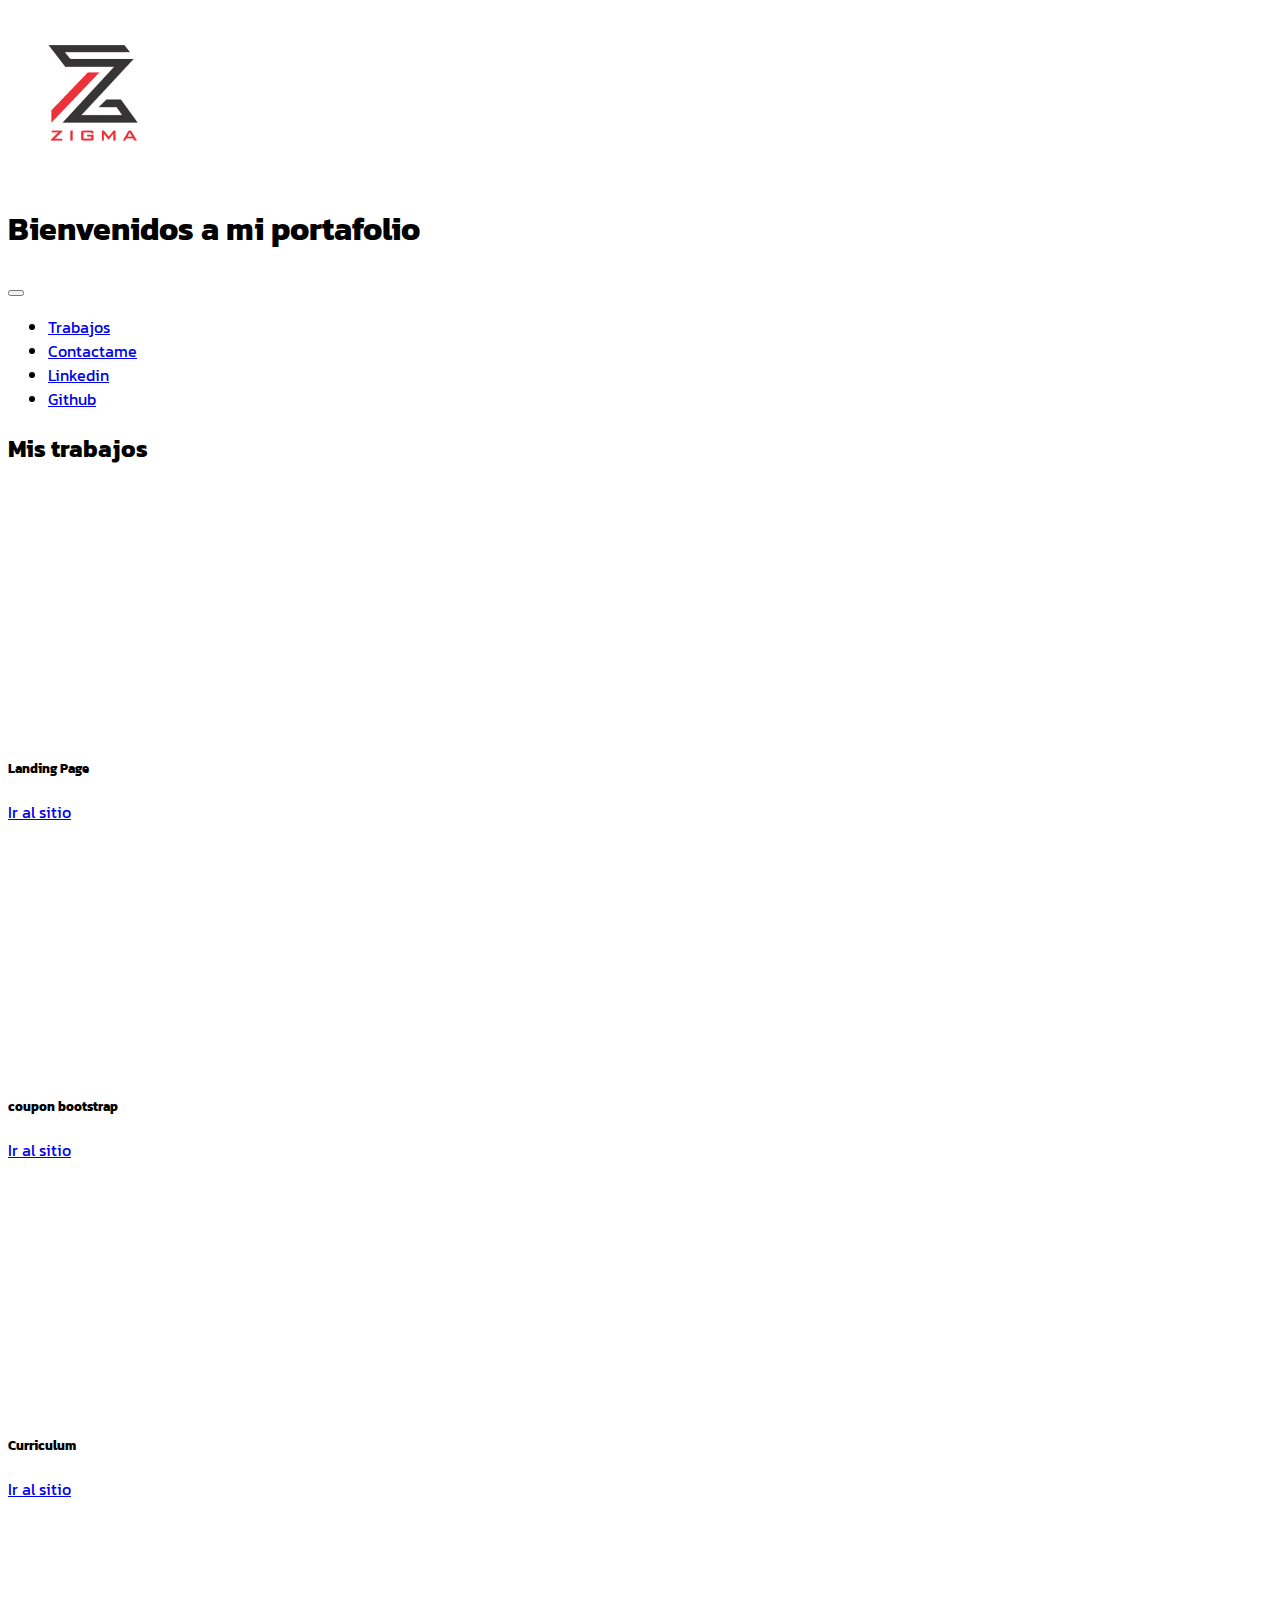
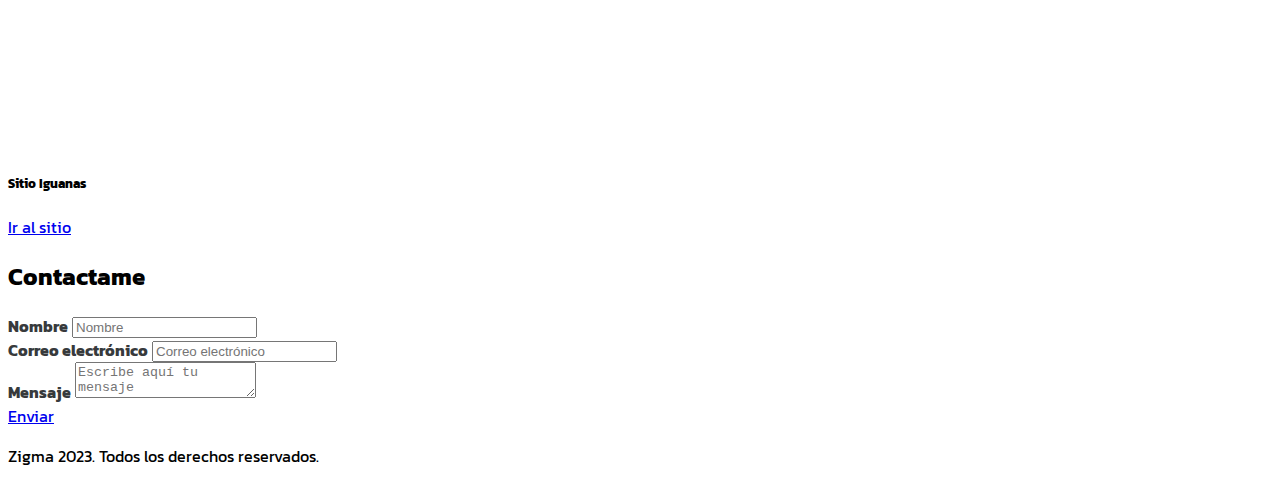
==== index.html @ 07b52394 "Merge pull request #7 from Nihil3/main" ====
<!DOCTYPE html>
<html lang="es">

<head>
  <meta charset="UTF-8">
  <meta http-equiv="X-UA-Compatible" content="IE=edge">
  <meta name="viewport" content="width=device-width, initial-scale=1.0">
  <link rel="preconnect" href="https://fonts.googleapis.com">
  <link rel="preconnect" href="https://fonts.gstatic.com" crossorigin>
  <link rel="preconnect" href="https://fonts.googleapis.com">
  <link rel="preconnect" href="https://fonts.gstatic.com" crossorigin>
  <link href="https://fonts.googleapis.com/css2?family=Kanit&display=swap" rel="stylesheet">
  <link href="https://cdn.jsdelivr.net/npm/bootstrap@5.1.3/dist/css/bootstrap.min.css" rel="stylesheet"
    integrity="sha384-1BmE4kWBq78iYhFldvKuhfTAU6auU8tT94WrHftjDbrCEXSU1oBoqyl2QvZ6jIW3" crossorigin="anonymous">
  <title>CurriculumVitae</title>
  <link rel="stylesheet" href="https://cdnjs.cloudflare.com/ajax/libs/font-awesome/5.9.0/css/all.min.css"
    integrity="sha512-q3eWabyZPc1XTCmF+8/LuE1ozpg5xxn7iO89yfSOd5/oKvyqLngoNGsx8jq92Y8eXJ/IRxQbEC+FGSYxtk2oiw=="
    crossorigin="anonymous" referrerpolicy="no-referrer" />
  <link rel="stylesheet" href="assets/css/style.css">
</head>

<body class="bg-secondary bg-dark bg-opacity-50">
  <nav class="navbar navbar-expand-lg navbar-dark bg-dark fixed-top">
    <div class="container">
      <a class="navbar-brand" href="#Head">
        <img src="assets/images/Logo.png" class="imgnav" alt="Logo">
      </a>
      <h1 class=" text-light text-lg navbar-text">Bienvenidos a mi
        portafolio</h1>
      <button class="navbar-toggler" type="button" data-bs-toggle="collapse" aria-controls="navbarSupportedContent"
        aria-expanded="false" aria-label="Toggle navigation">
        <span class="navbar-toggler-icon"></span>
      </button>
      <div class="collapse navbar-collapse" id="navbarSupportedContent">
        <ul class="navbar-nav ms-auto mb-2 mb-lg-0 fs-5">
          <li class="nav-item">
            <a class="nav-link btn btn-outline-danger text-light m-2" href="#Trabajos">Trabajos</a>
          </li>
          <li class="nav-item">
            <a class="nav-link btn btn-outline-danger text-light m-2" href="#Contacto">Contactame</a>
          </li>
          <li class="nav-item">
            <a class="nav-link btn btn-outline-danger m-2 text-info" href="#">Linkedin</a>
          </li>
          <li class="nav-item">
            <a class="nav-link btn btn-outline-danger m-2 text-warning" href="#">Github</a>
          </li>

        </ul>

      </div>
    </div>
  </nav>
  <!-- No supe que hacer con el header, por el momento lo omiti, con algo de trabajo en css se puede retocar mas adelante, por el momento lo deje de este modo. -->
  <header id="Trabajos" class="text-light text-end py-5 mt-5">
    <div class="container-fluid">
      <div class="ms-auto ">
        <div class="mb-5 pb-5">
        </div>
      </div>
    </div>
  </header>


  <section id="Trabajos" class="container-fluid text-center my-5">

    <section id="Mis-trabajos" class="my-5 p-5 bg-gradient bg-black">

      <h2 class="display-4 fw-bold text-center text-light mb-3">Mis trabajos</h2>

      <div class="row container-fluid">
        <div class="col-12 col-sm-4 py-2">
          <div class="card">
            <div class="image-top" style="background-image: url(assets/images/bonsais.PNG)"></div>
            <div class="card-body">
              <h5 class="card-title fw-bold">Landing Page</h5>
              <p class="card-text">
              </p>
              <a href="assets/sites/landing_page/index.html" target="_blank" class="btn btn-outline-danger"
                role="button" aria-pressed="true"> Ir al sitio</a>
            </div>
          </div>
        </div>
        <div class="col-12 col-sm-4 py-2">
          <div class="card">
            <div class="image-top" style="background-image: url(assets/images/cupones.PNG)"></div>
            <!-- el jpg de los cupones no se muestra correctamente, decidi cambiarlo -->
            <div class="card-body">
              <h5 class="card-title fw-bold">coupon bootstrap</h5>
              <p class="card-text">
              </p>
              <a href="assets/sites/bootstrap/index.html" target="_blank" class="btn btn-outline-danger" role="button"
                aria-pressed="true"> Ir al sitio</a>
            </div>
          </div>
        </div>
        <div class="col-12 col-sm-4 py-2">
          <div class="card">
            <div class="image-top" style="background-image: url(assets/images/curriculum.PNG)"></div>
            <div class="card-body">
              <h5 class="card-title fw-bold">Curriculum</h5>
              <p class="card-text">
              </p>
              <a href="html/index.html" target="_blank" class="btn btn-outline-danger" role="button"
                aria-pressed="true">
                Ir al sitio</a>
            </div>
          </div>
        </div>
        <div class="col-12 col-sm-4 py-2">
          <div class="card">
            <div class="image-top" style="background-image: url(assets/images/Iwanas.PNG)"></div>
            <div class="card-body">
              <h5 class="card-title fw-bold">Sitio Iguanas</h5>
              <p class="card-text">
              </p>
              <a href="iguanas/index.html" target="_blank" class="btn btn-outline-danger" role="button"
                aria-pressed="true"> Ir al sitio</a>
            </div>
          </div>
        </div>
      </div>

    </section>

    <section id="Contacto" class="container my-5">

      <h2 class="display-4 fw-bold text-center my-4 text-light">Contactame</h2>

      <div class="container text-center my-5">

        <form>


          <div class="form-group mb-4">
            <label class="mb-2">Nombre</label>
            <input class="form-control" placeholder="Nombre">
          </div>

          <div class="form-group mb-4">
            <label class="mb-2">Correo electrónico</label>
            <input class="form-control" placeholder="Correo electrónico" />
          </div>


          <div class="form-group">
            <label class="mb-2">Mensaje</label>
            <textarea class="form-control" placeholder="Escribe aquí tu mensaje"></textarea>
          </div>

          <div class="my-3 text-end">
            <a href="https://www.youtube.com/watch?v=mCdA4bJAGGk" target="_blank" class="btn btn-dark text-light"
              role="button" aria-pressed="true">Enviar</a>
          </div>

        </form>

    </section>



    <footer class="bg-dark text-center text-light p-4">
      <p class=" mb-0">Zigma 2023. Todos los derechos reservados.</p>
    </footer>


    <script src="https://cdn.jsdelivr.net/npm/bootstrap@5.1.3/dist/js/bootstrap.bundle.min.js"
      integrity="sha384-ka7Sk0Gln4gmtz2MlQnikT1wXgYsOg+OMhuP+IlRH9sENBO0LRn5q+8nbTov4+1p"
      crossorigin="anonymous"></script>
</body>

</html>
---- assets/css/style.css ----
body {
  font-family: 'Kanit', sans-serif;
}
/* Head */

#head-Section {
  background-repeat: no-repeat;
  background-size: cover;
  background-position: left;
}

/* Mis trabajos */

#Trabajos .image-top {
  height: 250px;
  background-repeat: no-repeat;
  background-size: cover;
  background-position: center;
}

/* Contacto */

#Contacto form label {
  font-weight: 700;
  color: #373a3c;
}

@media (max-width: 768px) {
  #Contacto form label {
    font-weight: 400;
  }

  .navbar-brand {
    width: 100px;
  }
}
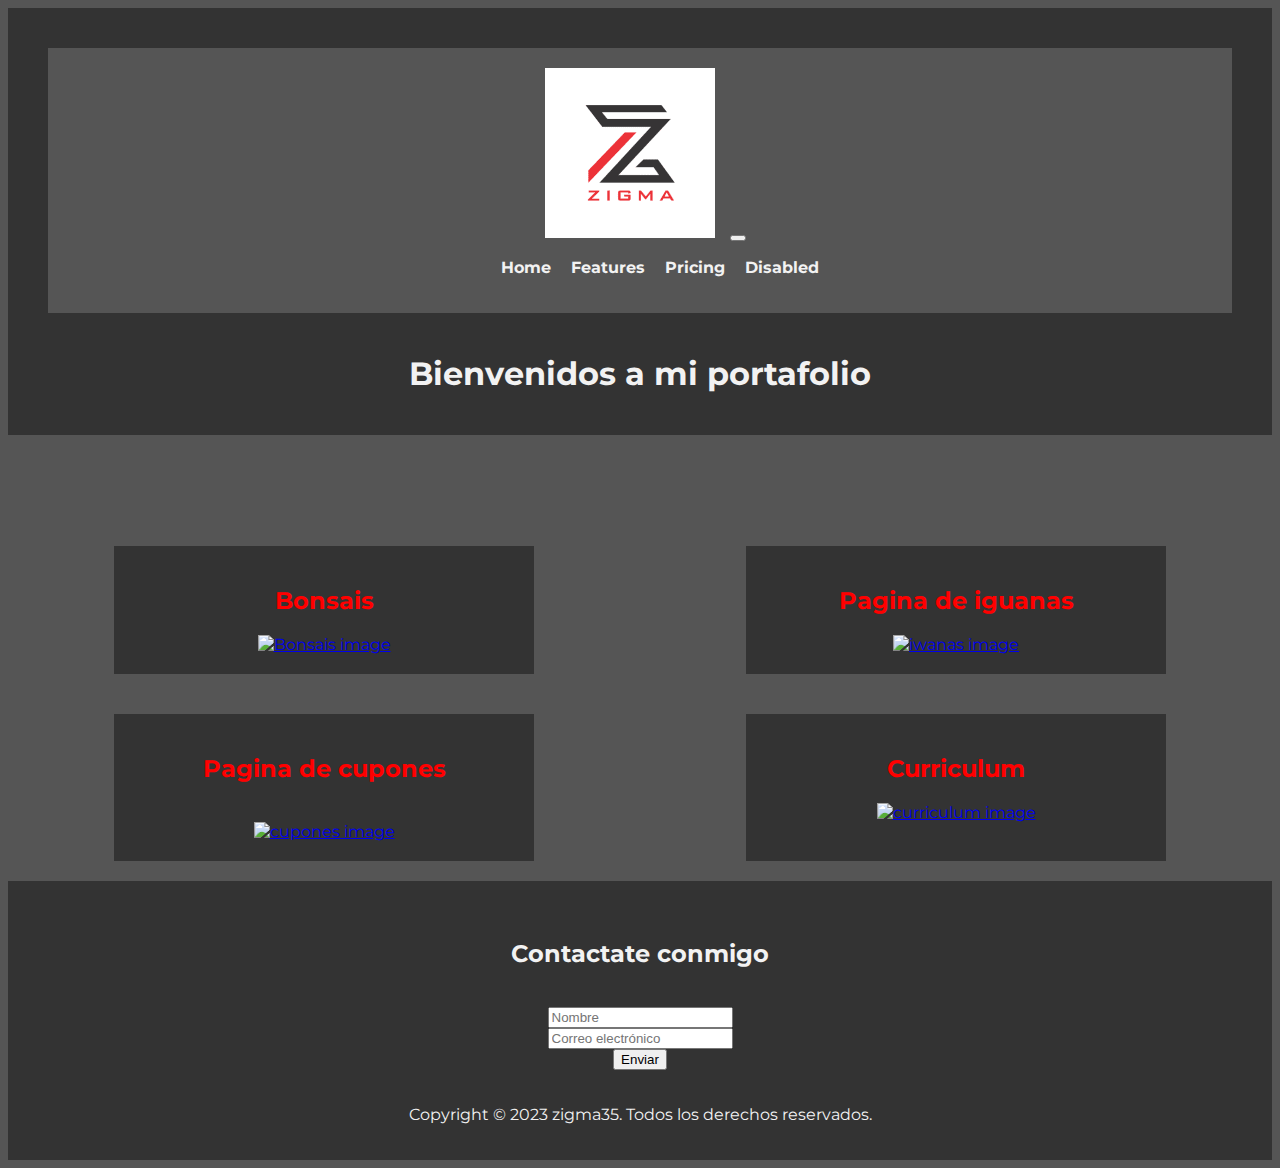
==== commit 39e3be58: "nose que haceeeer" ====
--- a/index.html
+++ b/index.html
@@ -1,172 +1,114 @@
 <!DOCTYPE html>
-<html lang="es">
+<html lang="en">
+<head>
+    <meta charset="UTF-8">
+    <meta http-equiv="X-UA-Compatible" content="IE=edge">
+    <meta name="viewport" content="width=device-width, initial-scale=1.0">
+    <link href="https://cdn.jsdelivr.net/npm/bootstrap@5.1.3/dist/css/bootstrap.min.css" rel="stylesheet"
+    integrity="sha384-1BmE4kWBq78iYhFldvKuhfTAU6auU8tT94WrHftjDbrCEXSU1oBoqyl2QvZ6jIW3" crossorigin="anonymous">
+  <script src="https://cdn.jsdelivr.net/npm/bootstrap@5.1.3/dist/js/bootstrap.bundle.min.js"
+    integrity="sha384-ka7Sk0Gln4gmtz2MlQnikT1wXgYsOg+OMhuP+IlRH9sENBO0LRn5q+8nbTov4+1p"
+    crossorigin="anonymous"></script>
+    <link href="https://fonts.googleapis.com/css2?family=Montserrat:wght@400;700&display=swap" rel="stylesheet">
+    <title>Portafolium</title>
+    <link rel="stylesheet" href="./assets/css/style.css">
+</head>
+<body>
+  <header>
+    <header>
+      <nav class="navbar navbar-expand-lg navbar-light pagecolor">
+        <div class="container-fluid">
+          <a class="navbar-brand" href="#">
+            <img src="assets/images/xlxokatcn5cvk1j2svk3.png" alt="Header image" class="headerimg"></img>
+          </a>
+          <button class="navbar-toggler" type="button" data-bs-toggle="collapse" data-bs-target="#navbarSupportedContent"
+            aria-controls="navbarSupportedContent" aria-expanded="false" aria-label="Toggle navigation">
+            <span class="navbar-toggler-icon"></span>
+          </button>
+          <div class="collapse navbar-collapse" id="navbarSupportedContent">
+            <ul class="navbar-nav ms-auto mb-2 mb-lg-0 headertext">
+              <li class="nav-item">
+                <a class="nav-link active text-light" aria-current="page" href="#">Home</a>
+              </li>
+              <li class="nav-item">
+                <a class="nav-link text-light" href="#">Features</a>
+              </li>
+              <li class="nav-item dropdown">
+                <a class="nav-link text-light" href="#">Pricing</a>
+              </li>
+              <li class="nav-item">
+                <a class="nav-link text-light disabled">Disabled</a>
+              </li>
+            </ul>
+          </div>
+        </div>
+      </nav>
+   </header>
+    <h1>Bienvenidos a mi portafolio</h1>
+  </header>
+  <nav>
+    <ul>
+      <li><a href="./html/index.html"></a></li>
+      <li><a href="./cupones/index.html"></a></li>
+      <li><a href="./iguanas/index.html"></a></li>
+      <li><a href="./LandingPage/Desafio2.html"></a></li>
+    </ul>
+  </nav>
+  <main>
 
-<head>
-  <meta charset="UTF-8">
-  <meta http-equiv="X-UA-Compatible" content="IE=edge">
-  <meta name="viewport" content="width=device-width, initial-scale=1.0">
-  <link rel="preconnect" href="https://fonts.googleapis.com">
-  <link rel="preconnect" href="https://fonts.gstatic.com" crossorigin>
-  <link rel="preconnect" href="https://fonts.googleapis.com">
-  <link rel="preconnect" href="https://fonts.gstatic.com" crossorigin>
-  <link href="https://fonts.googleapis.com/css2?family=Kanit&display=swap" rel="stylesheet">
-  <link href="https://cdn.jsdelivr.net/npm/bootstrap@5.1.3/dist/css/bootstrap.min.css" rel="stylesheet"
-    integrity="sha384-1BmE4kWBq78iYhFldvKuhfTAU6auU8tT94WrHftjDbrCEXSU1oBoqyl2QvZ6jIW3" crossorigin="anonymous">
-  <title>CurriculumVitae</title>
-  <link rel="stylesheet" href="https://cdnjs.cloudflare.com/ajax/libs/font-awesome/5.9.0/css/all.min.css"
-    integrity="sha512-q3eWabyZPc1XTCmF+8/LuE1ozpg5xxn7iO89yfSOd5/oKvyqLngoNGsx8jq92Y8eXJ/IRxQbEC+FGSYxtk2oiw=="
-    crossorigin="anonymous" referrerpolicy="no-referrer" />
-  <link rel="stylesheet" href="assets/css/style.css">
-</head>
+    <section id="seccion1">
+      <h2>Bonsais</h2>
+      <a href="./LandingPage/Desafio2.html"><img src="assets/images/bonsais.PNG" alt="Bonsais image"></img></a>
+      
+    </section>
+    <section id="seccion2">
+      <h2>Pagina de iguanas</h2>
+      <a href="./iguanas/index.html"><img src="assets/images/Iwanas.PNG" alt="iwanas image"></img></a>
+      
+    </section>
+    <section id="seccion3">
+      <h2>Pagina de cupones</h2>
+      <br>
+      <a href="./cupones/index.html"><img src="assets/images/cupones.PNG" alt="cupones image"></img></a>
 
-<body class="bg-secondary bg-dark bg-opacity-50">
-  <nav class="navbar navbar-expand-lg navbar-dark bg-dark fixed-top">
-    <div class="container">
-      <a class="navbar-brand" href="#Head">
-        <img src="assets/images/Logo.png" class="imgnav" alt="Logo">
-      </a>
-      <h1 class=" text-light text-lg navbar-text">Bienvenidos a mi
-        portafolio</h1>
-      <button class="navbar-toggler" type="button" data-bs-toggle="collapse" aria-controls="navbarSupportedContent"
-        aria-expanded="false" aria-label="Toggle navigation">
-        <span class="navbar-toggler-icon"></span>
-      </button>
-      <div class="collapse navbar-collapse" id="navbarSupportedContent">
-        <ul class="navbar-nav ms-auto mb-2 mb-lg-0 fs-5">
-          <li class="nav-item">
-            <a class="nav-link btn btn-outline-danger text-light m-2" href="#Trabajos">Trabajos</a>
-          </li>
-          <li class="nav-item">
-            <a class="nav-link btn btn-outline-danger text-light m-2" href="#Contacto">Contactame</a>
-          </li>
-          <li class="nav-item">
-            <a class="nav-link btn btn-outline-danger m-2 text-info" href="#">Linkedin</a>
-          </li>
-          <li class="nav-item">
-            <a class="nav-link btn btn-outline-danger m-2 text-warning" href="#">Github</a>
-          </li>
+    </section>
+    <section id="seccion4">
+        <h2>Curriculum</h2>
+        <a href="./html/index.html"><img src="assets/images/curriculum.PNG" alt="curriculum image"></img></a>
+      
+      </section>
 
-        </ul>
+</main>
+<footer class="footertext">
+  <div class="container-fluid">
 
-      </div>
-    </div>
-  </nav>
-  <!-- No supe que hacer con el header, por el momento lo omiti, con algo de trabajo en css se puede retocar mas adelante, por el momento lo deje de este modo. -->
-  <header id="Trabajos" class="text-light text-end py-5 mt-5">
-    <div class="container-fluid">
-      <div class="ms-auto ">
-        <div class="mb-5 pb-5">
+    <div class="row">
+      <div class="col-12">
+        <div class="contact-form">
+          <br>
+          <h2>Contactate conmigo</h2>
+          <br>
+          <form>
+            <div class="form-group">
+              <input type="text" class="form-control" placeholder="Nombre" required>
+            </div>
+            <div class="form-group">
+              <input type="email" class="form-control" placeholder="Correo electrónico" required>
+            </div>
+            <div class="form-group text-center">
+              <button type="submit" class="btn btn-secondary buttonForm">Enviar</button>
+            </div>
+          </form>
         </div>
       </div>
     </div>
-  </header>
+  </div>
+  <div class="row">
+    <div class="col-12 text-center">
+      <br>
+      <p>Copyright © 2023 zigma35. Todos los derechos reservados.</p>
+    </div>
+  </div>  
 
+</footer>
 
-  <section id="Trabajos" class="container-fluid text-center my-5">
-
-    <section id="Mis-trabajos" class="my-5 p-5 bg-gradient bg-black">
-
-      <h2 class="display-4 fw-bold text-center text-light mb-3">Mis trabajos</h2>
-
-      <div class="row container-fluid">
-        <div class="col-12 col-sm-4 py-2">
-          <div class="card">
-            <div class="image-top" style="background-image: url(assets/images/bonsais.PNG)"></div>
-            <div class="card-body">
-              <h5 class="card-title fw-bold">Landing Page</h5>
-              <p class="card-text">
-              </p>
-              <a href="assets/sites/landing_page/index.html" target="_blank" class="btn btn-outline-danger"
-                role="button" aria-pressed="true"> Ir al sitio</a>
-            </div>
-          </div>
-        </div>
-        <div class="col-12 col-sm-4 py-2">
-          <div class="card">
-            <div class="image-top" style="background-image: url(assets/images/cupones.PNG)"></div>
-            <!-- el jpg de los cupones no se muestra correctamente, decidi cambiarlo -->
-            <div class="card-body">
-              <h5 class="card-title fw-bold">coupon bootstrap</h5>
-              <p class="card-text">
-              </p>
-              <a href="assets/sites/bootstrap/index.html" target="_blank" class="btn btn-outline-danger" role="button"
-                aria-pressed="true"> Ir al sitio</a>
-            </div>
-          </div>
-        </div>
-        <div class="col-12 col-sm-4 py-2">
-          <div class="card">
-            <div class="image-top" style="background-image: url(assets/images/curriculum.PNG)"></div>
-            <div class="card-body">
-              <h5 class="card-title fw-bold">Curriculum</h5>
-              <p class="card-text">
-              </p>
-              <a href="html/index.html" target="_blank" class="btn btn-outline-danger" role="button"
-                aria-pressed="true">
-                Ir al sitio</a>
-            </div>
-          </div>
-        </div>
-        <div class="col-12 col-sm-4 py-2">
-          <div class="card">
-            <div class="image-top" style="background-image: url(assets/images/Iwanas.PNG)"></div>
-            <div class="card-body">
-              <h5 class="card-title fw-bold">Sitio Iguanas</h5>
-              <p class="card-text">
-              </p>
-              <a href="iguanas/index.html" target="_blank" class="btn btn-outline-danger" role="button"
-                aria-pressed="true"> Ir al sitio</a>
-            </div>
-          </div>
-        </div>
-      </div>
-
-    </section>
-
-    <section id="Contacto" class="container my-5">
-
-      <h2 class="display-4 fw-bold text-center my-4 text-light">Contactame</h2>
-
-      <div class="container text-center my-5">
-
-        <form>
-
-
-          <div class="form-group mb-4">
-            <label class="mb-2">Nombre</label>
-            <input class="form-control" placeholder="Nombre">
-          </div>
-
-          <div class="form-group mb-4">
-            <label class="mb-2">Correo electrónico</label>
-            <input class="form-control" placeholder="Correo electrónico" />
-          </div>
-
-
-          <div class="form-group">
-            <label class="mb-2">Mensaje</label>
-            <textarea class="form-control" placeholder="Escribe aquí tu mensaje"></textarea>
-          </div>
-
-          <div class="my-3 text-end">
-            <a href="https://www.youtube.com/watch?v=mCdA4bJAGGk" target="_blank" class="btn btn-dark text-light"
-              role="button" aria-pressed="true">Enviar</a>
-          </div>
-
-        </form>
-
-    </section>
-
-
-
-    <footer class="bg-dark text-center text-light p-4">
-      <p class=" mb-0">Zigma 2023. Todos los derechos reservados.</p>
-    </footer>
-
-
-    <script src="https://cdn.jsdelivr.net/npm/bootstrap@5.1.3/dist/js/bootstrap.bundle.min.js"
-      integrity="sha384-ka7Sk0Gln4gmtz2MlQnikT1wXgYsOg+OMhuP+IlRH9sENBO0LRn5q+8nbTov4+1p"
-      crossorigin="anonymous"></script>
-</body>
-
-</html>--- a/assets/css/style.css
+++ b/assets/css/style.css
@@ -1,36 +1,57 @@
-body {
-  font-family: 'Kanit', sans-serif;
-}
-/* Head */
+  
+  header {
+    background-color: #333333;
+    color: #f2f2f2;
+    padding: 20px;
+    text-align: center;
+  }
+  
+  nav {
+    display: flex;
+    justify-content: space-around;
+    background-color: #555555;
+    padding: 20px;
+  }
+  
+  nav ul {
+    list-style: none;
+    display: flex;
+  }
+  
+  nav a {
+    text-decoration: none;
+    color: #f2f2f2;
+    font-weight: bold;
+    padding: 10px;
+  }
+  
+  main {
+    display: flex;
+    flex-wrap: wrap;
+    justify-content: space-around;
+  }
+  
+  section {
+    width: 30%;
+    background-color: #333333;
+    color: red;
+    padding: 20px;
+    margin: 20px;
+    text-align: center;
 
-#head-Section {
-  background-repeat: no-repeat;
-  background-size: cover;
-  background-position: left;
-}
-
-/* Mis trabajos */
-
-#Trabajos .image-top {
-  height: 250px;
-  background-repeat: no-repeat;
-  background-size: cover;
-  background-position: center;
-}
-
-/* Contacto */
-
-#Contacto form label {
-  font-weight: 700;
-  color: #373a3c;
-}
-
-@media (max-width: 768px) {
-  #Contacto form label {
-    font-weight: 400;
   }
 
-  .navbar-brand {
-    width: 100px;
+  img {
+    max-width: 100%;
+ }
+  
+ body {
+  font-family: 'Montserrat', sans-serif;
+  background-color: #555555;
   }
-}
+  footer {
+    background-color: #333333;
+    color: #f2f2f2;
+    padding: 20px;
+    text-align: center;
+  }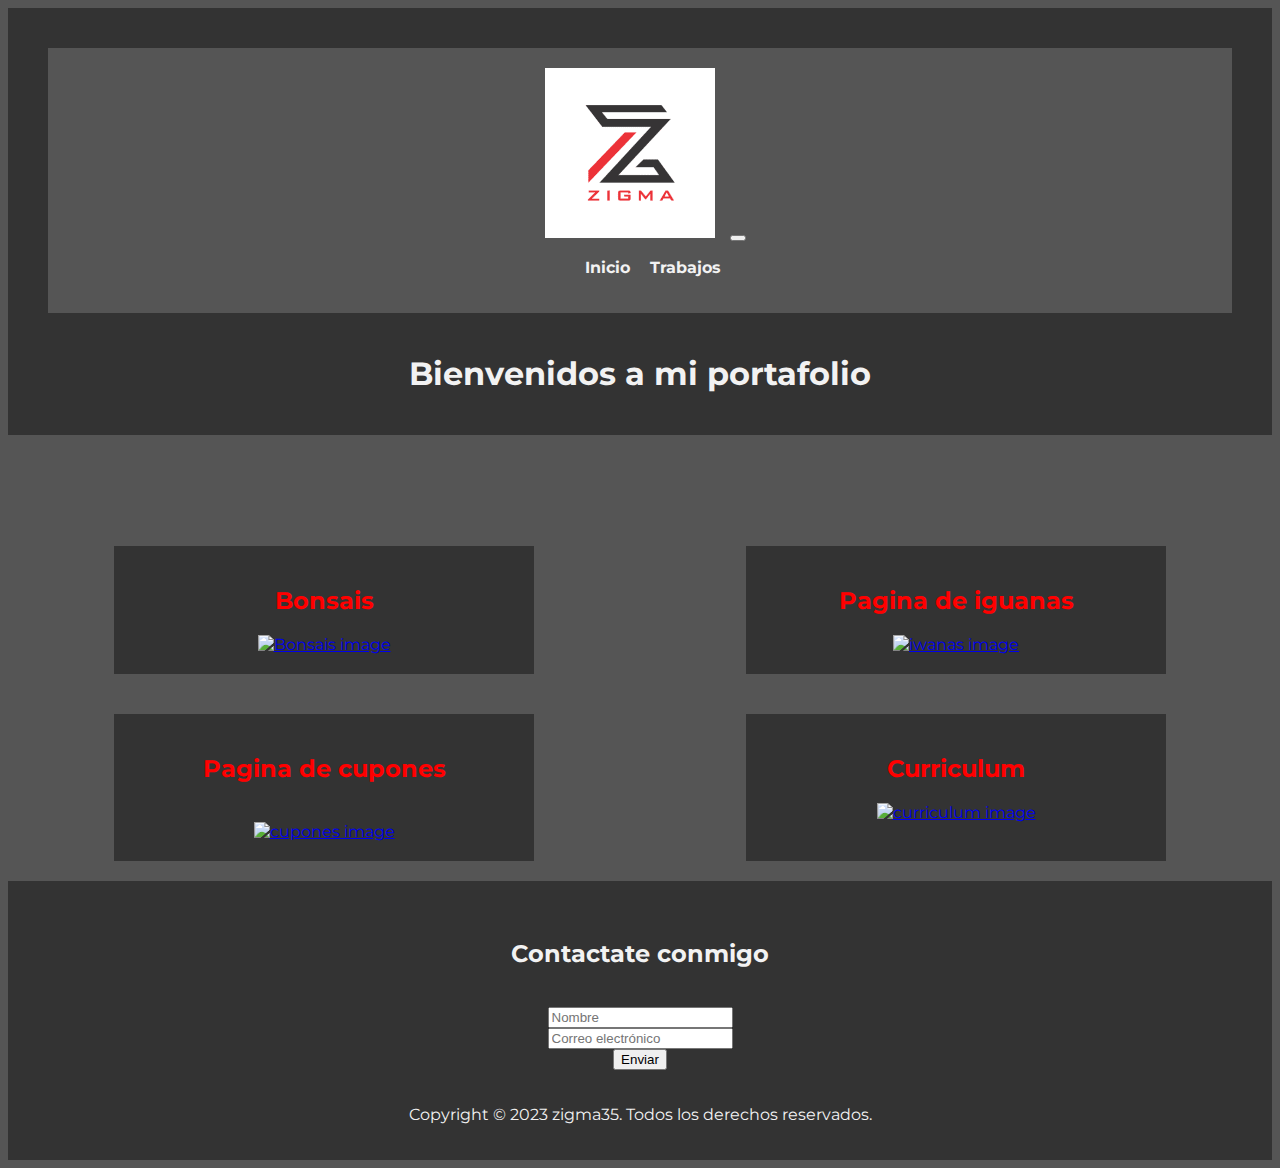
==== commit 4add1ecb: "arreglos en navbar y cambio de idioma en esta" ====
--- a/index.html
+++ b/index.html
@@ -28,17 +28,13 @@
           <div class="collapse navbar-collapse" id="navbarSupportedContent">
             <ul class="navbar-nav ms-auto mb-2 mb-lg-0 headertext">
               <li class="nav-item">
-                <a class="nav-link active text-light" aria-current="page" href="#">Home</a>
+                <a class="nav-link active text-light" aria-current="page" href="#">Inicio</a>
               </li>
               <li class="nav-item">
-                <a class="nav-link text-light" href="#">Features</a>
+                <a class="nav-link text-light" href="#">Trabajos</a>
               </li>
-              <li class="nav-item dropdown">
-                <a class="nav-link text-light" href="#">Pricing</a>
-              </li>
-              <li class="nav-item">
-                <a class="nav-link text-light disabled">Disabled</a>
-              </li>
+              
+             
             </ul>
           </div>
         </div>
